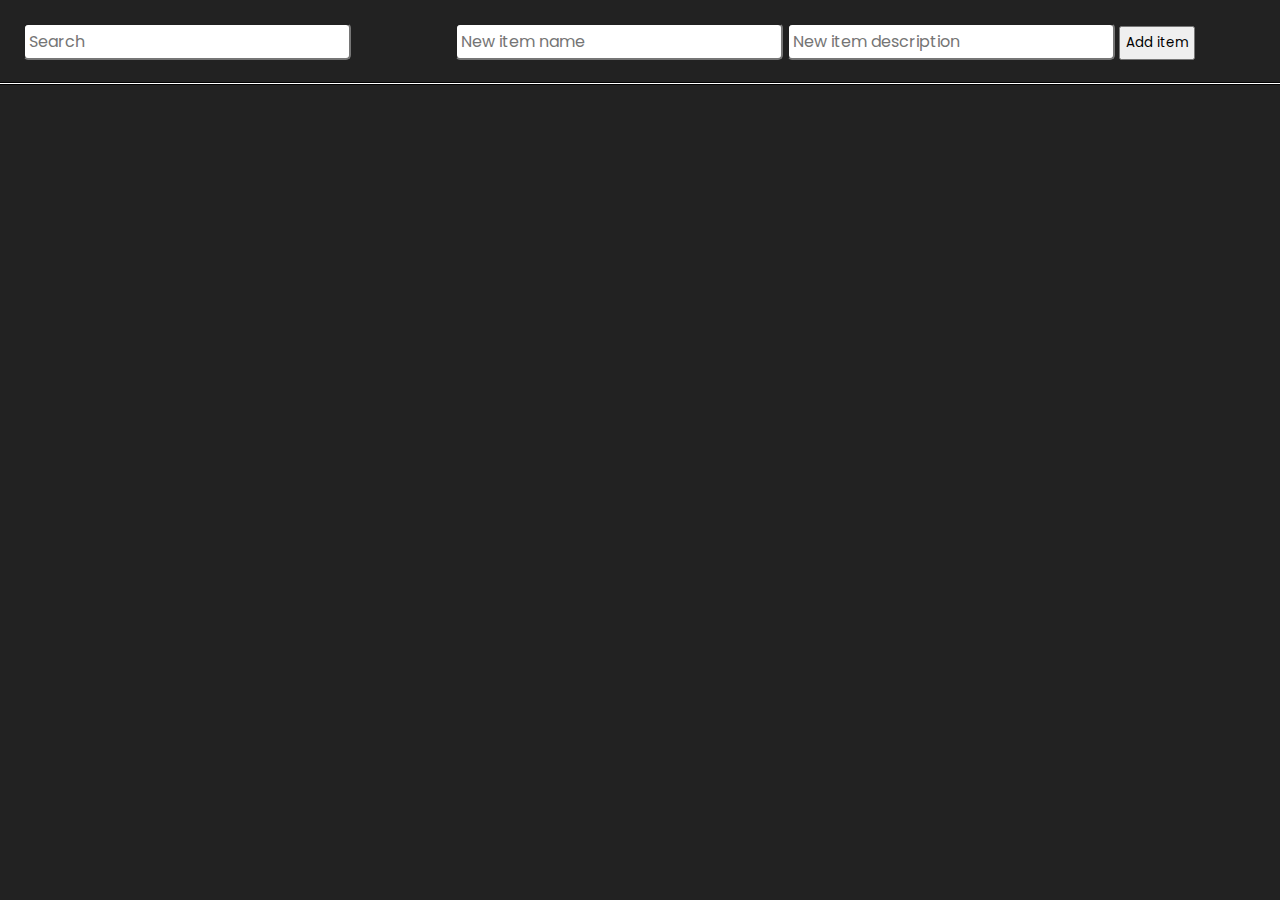
==== osrs/index.html @ 944c65d2 "commit" ====
<!DOCTYPE html>
<html lang="en">
  <head>
    <meta charset="UTF-8" />
    <meta http-equiv="X-UA-Compatible" content="ie=edge" />
    <meta name="viewport" content="width=device-width, initial-scale=1.0" />
    <link rel="stylesheet" href="./src/style.css" />
    <title>OSRS-Markttracker</title>
  </head>

  <body>
    <header>
        <input type="text" class="searchField" placeholder="Search" />
        <input type="text" class="newItemName" placeholder="New item name" />
        <input type="text" class="newItemDescription" placeholder="New item description" />
        <button class="addItemButton">Add item</button>
    </header>
    <main>
      <div class="searchResults">
        <div class="itemCards" data-item-cards-container></div>
        <script src="src/js/controller.js" type="module"></script>
      </div>
    </main>
    <footer></footer>
  </body>
</html>
---- osrs/src/style.css ----
/* Google Font Import - Poppins */
@import url('https://fonts.googleapis.com/css2?family=Poppins:wght@300;400;500;600;700&display=swap');

/* ----- Main ------------------------------ */
* {
  margin: 0;
  padding: 0;
  box-sizing: border-box;
  font-family: 'Poppins', sans-serif;
  padding: 0;
  box-sizing: border-box;
}

body {
  background-color: #222;
  overflow-y: hidden;
}

.search-wrapper {
  display: flex;
  flex-direction: column;
  gap: 0.25rem;
}

input {
  font-size: 1rem;
}
::-webkit-scrollbar-thumb {
  background: #fff;
  border-radius: 0px;
}

::-webkit-scrollbar {
  width: 10px;
}

::-webkit-scrollbar-track {
  box-shadow: inset 0 0 5px #111;
  border-radius: 0px;
}
/* ----- Karten ------------------------------ */

.card {
  box-shadow: 0 0 0 1px black, 0 0 0 2px #fff, 0 0 0 3px black;
  background-color: #222;
  padding: 0.5em;
  margin-left: 0.75em;
  margin: 1em 0em 1em 0.75em;
  border-radius: 5px;
}

.card > .name {
  color: #fff;
  margin-bottom: 0.5em;
}

.card > .info .icon {
  margin-bottom: auto;
}

.card > .info {
  display: flex;
}

.card > .info > .examine {
  margin-left: 0.5em;
  color: gray;
}

.cardContent {
  padding: 0.5em;
  margin: 0.3em;
  border-radius: 3px;
  color: #fff;
}

.cardContent > .name {
  color: #fff;
  margin-bottom: 0.5em;
}

.cardContent > .info .icon {
  margin-bottom: auto;
}

.cardContent > .info {
  display: flex;
}

.cardContent > .info > .examine {
  margin-left: 0.5em;
  color: gray;
}

.delete {
  text-align: center;
}

.deleteButton {
  margin-left: auto;
  padding: 5px 5px 5px 5px;
}

/* ----- searchView ------------------------------ */
.searchField {
  border-radius: 5px;
  padding: 0.25em;
}

header {
  padding: 2.5vh;
  margin: 0em;
  box-shadow: 0 0 0 1px black, 0 0 0 2px #fff, 0 0 0 3px black;
  background-color: #222;
}

/* ----- addButton -------------------------------- */
.newItemName {
  border-radius: 5px;
  padding: 0.25em;
  margin-left: 100px;
}

.newItemDescription {
  border-radius: 5px;
  padding: 0.25em;
}

.addItemButton {
  margin-left: auto;
  padding: 5px 5px 5px 5px;
}


/* ----- resultsView ------------------------------ */
.searchResults {
  height: 89.5vh;
  list-style: none;
  margin-top: 0.1em;
  padding-bottom: 1em;
  align-items: top;
  min-width: 300px;
  max-width: 500px;
  overflow: scroll;
  padding-right: 6px;
}

.searchResults::-webkit-scrollbar {
  display: none;
}
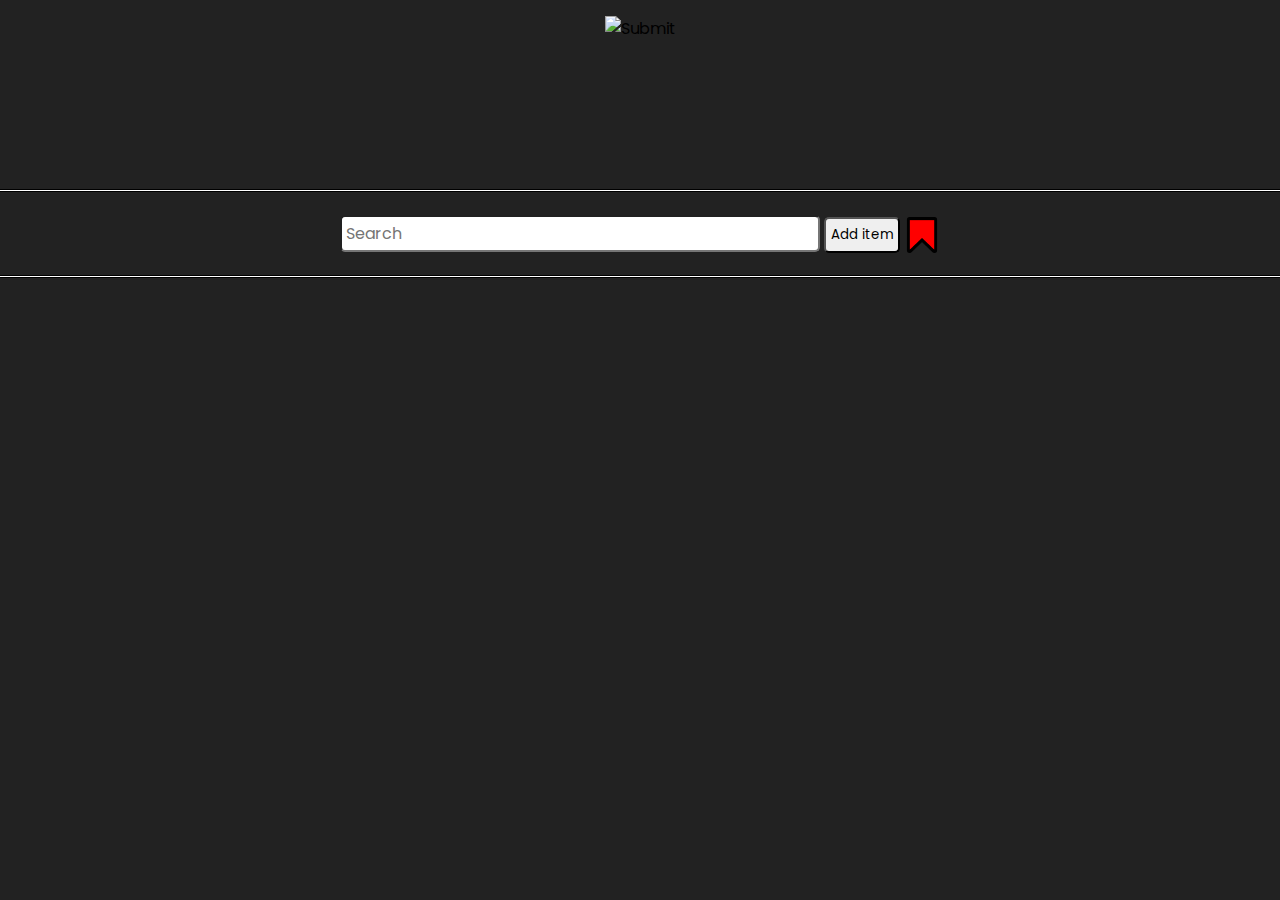
==== commit 7771e06e: "commit" ====
--- a/osrs/index.html
+++ b/osrs/index.html
@@ -9,18 +9,31 @@
   </head>
 
   <body>
+    <div class="logo">
+      <input class="logoImage" type="image" src="src/img/osrs_logo.png" />
+    </div>
     <header>
-        <input type="text" class="searchField" placeholder="Search" />
-        <input type="text" class="newItemName" placeholder="New item name" />
-        <input type="text" class="newItemDescription" placeholder="New item description" />
-        <button class="addItemButton">Add item</button>
+      <div class="head">
+        <input
+          type="text"
+          class="searchField"
+          placeholder="Search"
+          onfocus="this.value=''"
+        />
+        <button class="buttonSettings addButton">Add item</button>
+        <input
+          class="bookmarkCollection"
+          type="image"
+          src="src/img/bookmark.png"
+        />
+      </div>
     </header>
     <main>
       <div class="searchResults">
         <div class="itemCards" data-item-cards-container></div>
-        <script src="src/js/controller.js" type="module"></script>
       </div>
     </main>
     <footer></footer>
+    <script src="src/js/controller.js" type="module"></script>
   </body>
-</html>+</html>
--- a/osrs/src/style.css
+++ b/osrs/src/style.css
@@ -9,6 +9,35 @@
   font-family: 'Poppins', sans-serif;
   padding: 0;
   box-sizing: border-box;
+}
+
+.logo {
+  display: flex;
+  justify-content: center;
+  align-items: center;
+  padding-top: 1em;
+  padding-bottom: 1em;
+}
+
+.logoImage {
+  height: 10em;
+  width: auto;
+}
+
+.bookmarkCollection  {
+  height: 36px;
+  width: auto;
+  vertical-align: bottom;
+}
+
+.buttonSettings {
+  margin-left: auto;
+  padding: 6px 5px 6px 5px;
+  border-radius: 5px;
+}
+
+.searchResults {
+  margin-left: 0.46em;
 }
 
 body {
@@ -39,13 +68,16 @@
   border-radius: 0px;
 }
 /* ----- Karten ------------------------------ */
+.itemCards {
+  width: 50vw;
+  margin-bottom: 2em;
+}
 
 .card {
   box-shadow: 0 0 0 1px black, 0 0 0 2px #fff, 0 0 0 3px black;
   background-color: #222;
   padding: 0.5em;
-  margin-left: 0.75em;
-  margin: 1em 0em 1em 0.75em;
+  margin: 1em 0.75em 1em 0.75em;
   border-radius: 5px;
 }
 
@@ -92,19 +124,29 @@
   color: gray;
 }
 
-.delete {
+.deleteButton {
+  float: right;
+}
+
+.changeButton {
+  float: inline-start;
+}
+
+.changeAndDeleteButtonSettings {
+  justify-content: center;
+  text-align: center;
+  margin-top: 1.25em;
+}
+
+/* ----- searchView ------------------------------ */
+.head {
   text-align: center;
 }
 
-.deleteButton {
-  margin-left: auto;
-  padding: 5px 5px 5px 5px;
-}
-
-/* ----- searchView ------------------------------ */
 .searchField {
   border-radius: 5px;
   padding: 0.25em;
+  width: 30em;
 }
 
 header {
@@ -115,10 +157,13 @@
 }
 
 /* ----- addButton -------------------------------- */
+.newItemField {
+  float: right;
+}
+
 .newItemName {
   border-radius: 5px;
   padding: 0.25em;
-  margin-left: 100px;
 }
 
 .newItemDescription {
@@ -126,15 +171,16 @@
   padding: 0.25em;
 }
 
-.addItemButton {
-  margin-left: auto;
-  padding: 5px 5px 5px 5px;
-}
-
-
 /* ----- resultsView ------------------------------ */
 .searchResults {
-  height: 89.5vh;
+  display: flex;
+  justify-content: center;
+  align-items: flex-start;
+
+  overflow: scroll;
+  height: 500px;
+  margin-top: 10px;
+  /*
   list-style: none;
   margin-top: 0.1em;
   padding-bottom: 1em;
@@ -142,9 +188,9 @@
   min-width: 300px;
   max-width: 500px;
   overflow: scroll;
-  padding-right: 6px;
+  padding-right: 6px;*/
 }
 
 .searchResults::-webkit-scrollbar {
   display: none;
-}+}
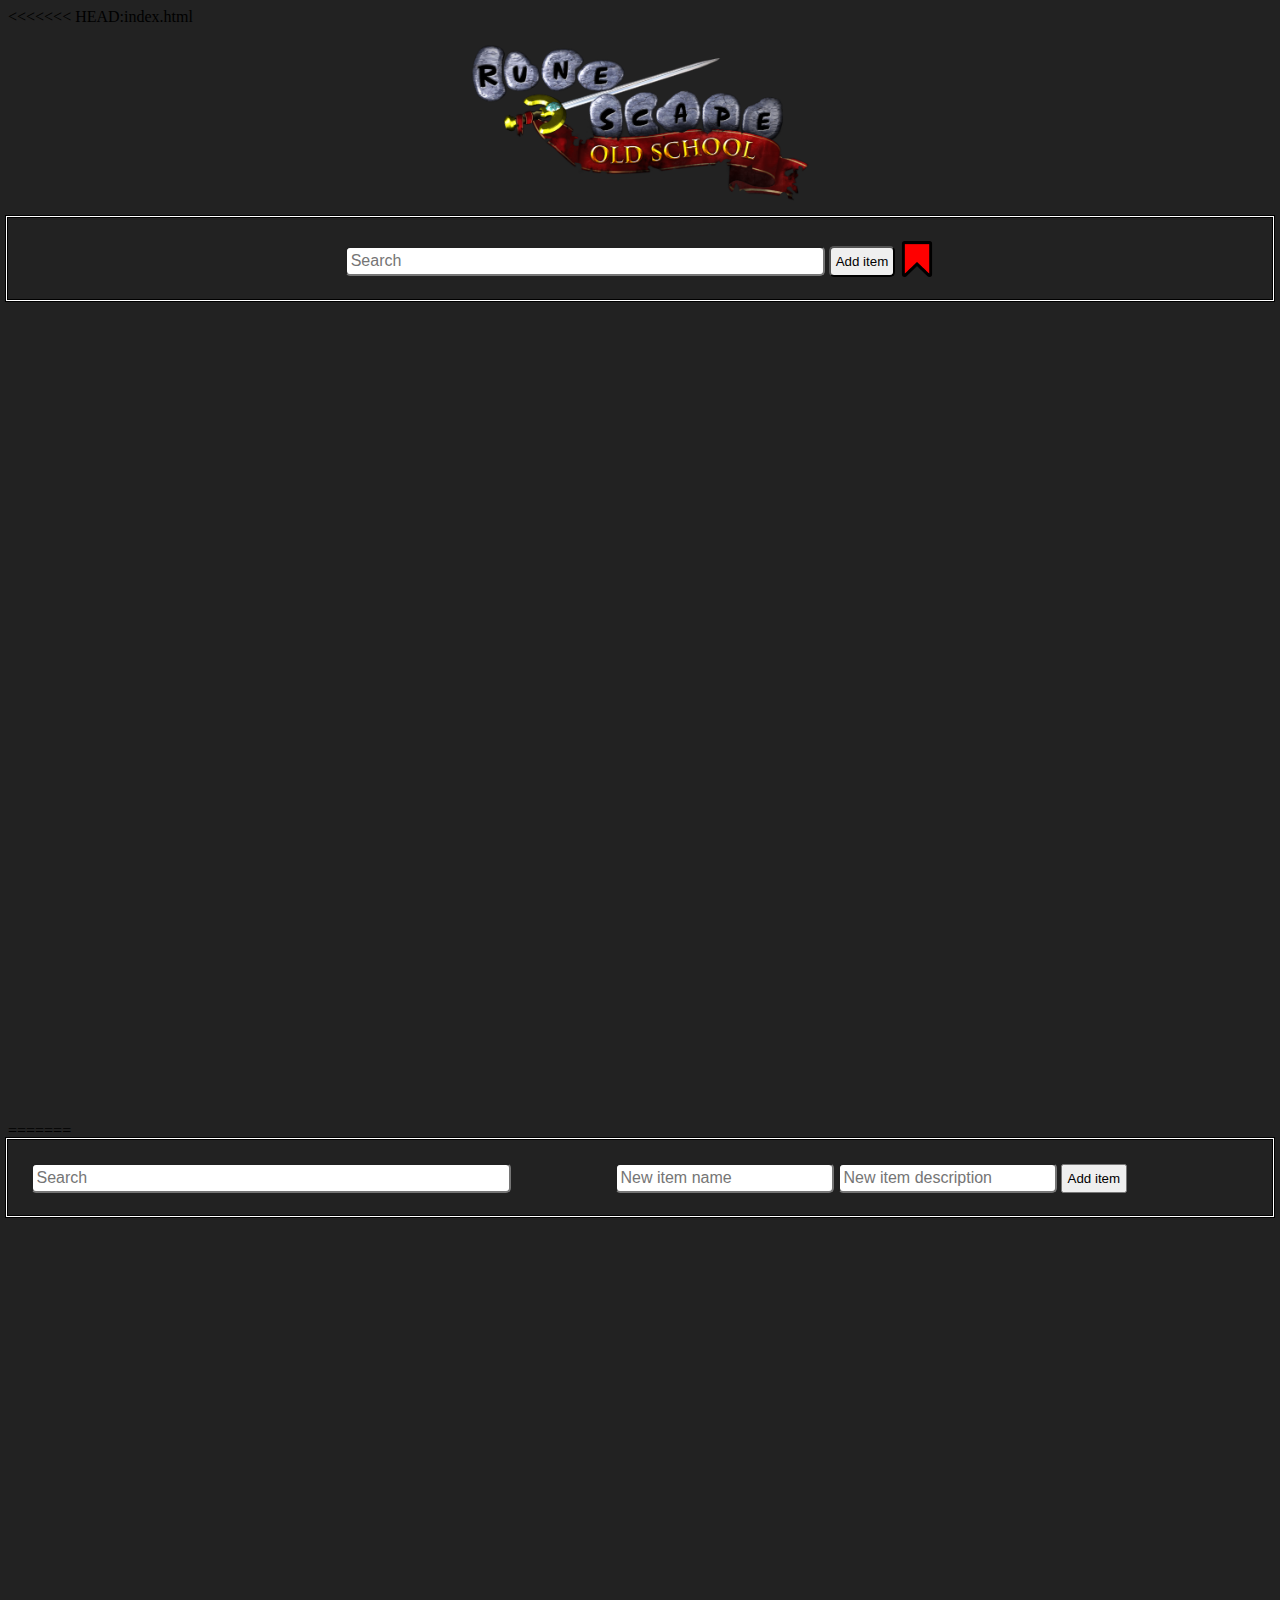
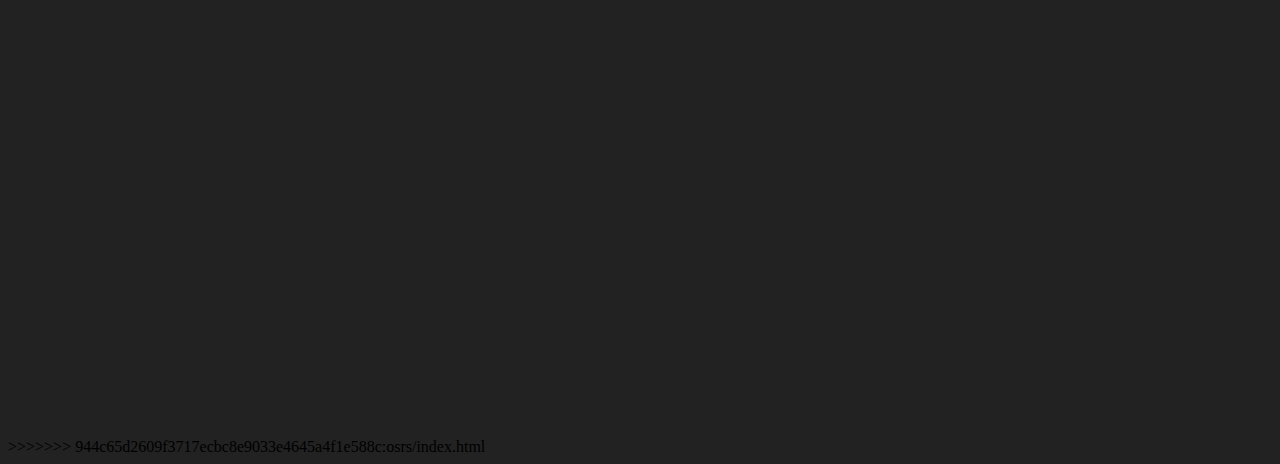
==== commit c4cd0dd7: "commit" ====
--- a/osrs/index.html
+++ b/osrs/index.html
@@ -1,3 +1,44 @@
+<<<<<<< HEAD:index.html
+<!DOCTYPE html>
+<html lang="en">
+  <head>
+    <meta charset="UTF-8" />
+    <meta http-equiv="X-UA-Compatible" content="ie=edge" />
+    <meta name="viewport" content="width=device-width, initial-scale=1.0" />
+    <link rel="stylesheet" href="./src/style.css" />
+    <title>OSRS-Markttracker</title>
+  </head>
+
+  <body>
+    <div class="logo">
+      <input class="logoImage" type="image" src="src/img/osrs_logo.png" />
+    </div>
+    <header>
+      <div class="head">
+        <input
+          type="text"
+          class="searchField"
+          placeholder="Search"
+          onfocus="this.value=''"
+        />
+        <button class="buttonSettings addButton">Add item</button>
+        <input
+          class="bookmarkCollection"
+          type="image"
+          src="src/img/bookmark.png"
+        />
+      </div>
+    </header>
+    <main>
+      <div class="searchResults">
+        <div class="itemCards" data-item-cards-container></div>
+      </div>
+    </main>
+    <footer></footer>
+    <script src="src/js/controller.js" type="module"></script>
+  </body>
+</html>
+=======
 <!DOCTYPE html>
 <html lang="en">
   <head>
@@ -9,31 +50,19 @@
   </head>
 
   <body>
-    <div class="logo">
-      <input class="logoImage" type="image" src="src/img/osrs_logo.png" />
-    </div>
     <header>
-      <div class="head">
-        <input
-          type="text"
-          class="searchField"
-          placeholder="Search"
-          onfocus="this.value=''"
-        />
-        <button class="buttonSettings addButton">Add item</button>
-        <input
-          class="bookmarkCollection"
-          type="image"
-          src="src/img/bookmark.png"
-        />
-      </div>
+        <input type="text" class="searchField" placeholder="Search" />
+        <input type="text" class="newItemName" placeholder="New item name" />
+        <input type="text" class="newItemDescription" placeholder="New item description" />
+        <button class="addItemButton">Add item</button>
     </header>
     <main>
       <div class="searchResults">
         <div class="itemCards" data-item-cards-container></div>
+        <script src="src/js/controller.js" type="module"></script>
       </div>
     </main>
     <footer></footer>
-    <script src="src/js/controller.js" type="module"></script>
   </body>
 </html>
+>>>>>>> 944c65d2609f3717ecbc8e9033e4645a4f1e588c:osrs/index.html
--- a/osrs/src/style.css
+++ b/osrs/src/style.css
@@ -1,3 +1,201 @@
+<<<<<<< HEAD:src/style.css
+/* Google Font Import - Poppins */
+@import url('https://fonts.googleapis.com/css2?family=Poppins:wght@300;400;500;600;700&display=swap');
+
+/* ----- Main ------------------------------ */
+* {
+  margin: 0;
+  padding: 0;
+  box-sizing: border-box;
+  font-family: 'Poppins', sans-serif;
+  padding: 0;
+  box-sizing: border-box;
+}
+
+.logo {
+  display: flex;
+  justify-content: center;
+  align-items: center;
+  padding-top: 1em;
+  padding-bottom: 1em;
+}
+
+.logoImage {
+  height: 10em;
+  width: auto;
+}
+
+.bookmarkCollection  {
+  height: 36px;
+  width: auto;
+  vertical-align: bottom;
+}
+
+.buttonSettings {
+  margin-left: auto;
+  padding: 6px 5px 6px 5px;
+  border-radius: 5px;
+}
+
+.searchResults {
+  margin-left: 0.46em;
+}
+
+body {
+  background-color: #222;
+  overflow-y: hidden;
+}
+
+.search-wrapper {
+  display: flex;
+  flex-direction: column;
+  gap: 0.25rem;
+}
+
+input {
+  font-size: 1rem;
+}
+::-webkit-scrollbar-thumb {
+  background: #fff;
+  border-radius: 0px;
+}
+
+::-webkit-scrollbar {
+  width: 10px;
+}
+
+::-webkit-scrollbar-track {
+  box-shadow: inset 0 0 5px #111;
+  border-radius: 0px;
+}
+/* ----- Karten ------------------------------ */
+.itemCards {
+  width: 50vw;
+  margin-bottom: 2em;
+}
+
+.card {
+  box-shadow: 0 0 0 1px black, 0 0 0 2px #fff, 0 0 0 3px black;
+  background-color: #222;
+  padding: 0.5em;
+  margin: 1em 0.75em 1em 0.75em;
+  border-radius: 5px;
+}
+
+.card > .name {
+  color: #fff;
+  margin-bottom: 0.5em;
+}
+
+.card > .info .icon {
+  margin-bottom: auto;
+}
+
+.card > .info {
+  display: flex;
+}
+
+.card > .info > .examine {
+  margin-left: 0.5em;
+  color: gray;
+}
+
+.cardContent {
+  padding: 0.5em;
+  margin: 0.3em;
+  border-radius: 3px;
+  color: #fff;
+}
+
+.cardContent > .name {
+  color: #fff;
+  margin-bottom: 0.5em;
+}
+
+.cardContent > .info .icon {
+  margin-bottom: auto;
+}
+
+.cardContent > .info {
+  display: flex;
+}
+
+.cardContent > .info > .examine {
+  margin-left: 0.5em;
+  color: gray;
+}
+
+.deleteButton {
+  float: right;
+}
+
+.changeButton {
+  float: inline-start;
+}
+
+.changeAndDeleteButtonSettings {
+  justify-content: center;
+  text-align: center;
+  margin-top: 1.25em;
+}
+
+/* ----- searchView ------------------------------ */
+.head {
+  text-align: center;
+}
+
+.searchField {
+  border-radius: 5px;
+  padding: 0.25em;
+  width: 30em;
+}
+
+header {
+  padding: 2.5vh;
+  margin: 0em;
+  box-shadow: 0 0 0 1px black, 0 0 0 2px #fff, 0 0 0 3px black;
+  background-color: #222;
+}
+
+/* ----- addButton -------------------------------- */
+.newItemField {
+  float: right;
+}
+
+.newItemName {
+  border-radius: 5px;
+  padding: 0.25em;
+}
+
+.newItemDescription {
+  border-radius: 5px;
+  padding: 0.25em;
+}
+
+/* ----- resultsView ------------------------------ */
+.searchResults {
+  display: flex;
+  justify-content: center;
+  align-items: flex-start;
+
+  overflow: scroll;
+  height: 500px;
+  margin-top: 10px;
+  /*
+  list-style: none;
+  margin-top: 0.1em;
+  padding-bottom: 1em;
+  align-items: top;
+  min-width: 300px;
+  max-width: 500px;
+  overflow: scroll;
+  padding-right: 6px;*/
+}
+
+.searchResults::-webkit-scrollbar {
+  display: none;
+}
+=======
 /* Google Font Import - Poppins */
 @import url('https://fonts.googleapis.com/css2?family=Poppins:wght@300;400;500;600;700&display=swap');
 
@@ -11,35 +209,6 @@
   box-sizing: border-box;
 }
 
-.logo {
-  display: flex;
-  justify-content: center;
-  align-items: center;
-  padding-top: 1em;
-  padding-bottom: 1em;
-}
-
-.logoImage {
-  height: 10em;
-  width: auto;
-}
-
-.bookmarkCollection  {
-  height: 36px;
-  width: auto;
-  vertical-align: bottom;
-}
-
-.buttonSettings {
-  margin-left: auto;
-  padding: 6px 5px 6px 5px;
-  border-radius: 5px;
-}
-
-.searchResults {
-  margin-left: 0.46em;
-}
-
 body {
   background-color: #222;
   overflow-y: hidden;
@@ -68,16 +237,13 @@
   border-radius: 0px;
 }
 /* ----- Karten ------------------------------ */
-.itemCards {
-  width: 50vw;
-  margin-bottom: 2em;
-}
 
 .card {
   box-shadow: 0 0 0 1px black, 0 0 0 2px #fff, 0 0 0 3px black;
   background-color: #222;
   padding: 0.5em;
-  margin: 1em 0.75em 1em 0.75em;
+  margin-left: 0.75em;
+  margin: 1em 0em 1em 0.75em;
   border-radius: 5px;
 }
 
@@ -124,29 +290,19 @@
   color: gray;
 }
 
+.delete {
+  text-align: center;
+}
+
 .deleteButton {
-  float: right;
-}
-
-.changeButton {
-  float: inline-start;
-}
-
-.changeAndDeleteButtonSettings {
-  justify-content: center;
-  text-align: center;
-  margin-top: 1.25em;
+  margin-left: auto;
+  padding: 5px 5px 5px 5px;
 }
 
 /* ----- searchView ------------------------------ */
-.head {
-  text-align: center;
-}
-
 .searchField {
   border-radius: 5px;
   padding: 0.25em;
-  width: 30em;
 }
 
 header {
@@ -157,13 +313,10 @@
 }
 
 /* ----- addButton -------------------------------- */
-.newItemField {
-  float: right;
-}
-
 .newItemName {
   border-radius: 5px;
   padding: 0.25em;
+  margin-left: 100px;
 }
 
 .newItemDescription {
@@ -171,16 +324,15 @@
   padding: 0.25em;
 }
 
+.addItemButton {
+  margin-left: auto;
+  padding: 5px 5px 5px 5px;
+}
+
+
 /* ----- resultsView ------------------------------ */
 .searchResults {
-  display: flex;
-  justify-content: center;
-  align-items: flex-start;
-
-  overflow: scroll;
-  height: 500px;
-  margin-top: 10px;
-  /*
+  height: 89.5vh;
   list-style: none;
   margin-top: 0.1em;
   padding-bottom: 1em;
@@ -188,9 +340,10 @@
   min-width: 300px;
   max-width: 500px;
   overflow: scroll;
-  padding-right: 6px;*/
+  padding-right: 6px;
 }
 
 .searchResults::-webkit-scrollbar {
   display: none;
 }
+>>>>>>> 944c65d2609f3717ecbc8e9033e4645a4f1e588c:osrs/src/style.css
--- a/osrs/src/style.css
+++ b/osrs/src/style.css
@@ -1,3 +1,201 @@
+<<<<<<< HEAD:src/style.css
+/* Google Font Import - Poppins */
+@import url('https://fonts.googleapis.com/css2?family=Poppins:wght@300;400;500;600;700&display=swap');
+
+/* ----- Main ------------------------------ */
+* {
+  margin: 0;
+  padding: 0;
+  box-sizing: border-box;
+  font-family: 'Poppins', sans-serif;
+  padding: 0;
+  box-sizing: border-box;
+}
+
+.logo {
+  display: flex;
+  justify-content: center;
+  align-items: center;
+  padding-top: 1em;
+  padding-bottom: 1em;
+}
+
+.logoImage {
+  height: 10em;
+  width: auto;
+}
+
+.bookmarkCollection  {
+  height: 36px;
+  width: auto;
+  vertical-align: bottom;
+}
+
+.buttonSettings {
+  margin-left: auto;
+  padding: 6px 5px 6px 5px;
+  border-radius: 5px;
+}
+
+.searchResults {
+  margin-left: 0.46em;
+}
+
+body {
+  background-color: #222;
+  overflow-y: hidden;
+}
+
+.search-wrapper {
+  display: flex;
+  flex-direction: column;
+  gap: 0.25rem;
+}
+
+input {
+  font-size: 1rem;
+}
+::-webkit-scrollbar-thumb {
+  background: #fff;
+  border-radius: 0px;
+}
+
+::-webkit-scrollbar {
+  width: 10px;
+}
+
+::-webkit-scrollbar-track {
+  box-shadow: inset 0 0 5px #111;
+  border-radius: 0px;
+}
+/* ----- Karten ------------------------------ */
+.itemCards {
+  width: 50vw;
+  margin-bottom: 2em;
+}
+
+.card {
+  box-shadow: 0 0 0 1px black, 0 0 0 2px #fff, 0 0 0 3px black;
+  background-color: #222;
+  padding: 0.5em;
+  margin: 1em 0.75em 1em 0.75em;
+  border-radius: 5px;
+}
+
+.card > .name {
+  color: #fff;
+  margin-bottom: 0.5em;
+}
+
+.card > .info .icon {
+  margin-bottom: auto;
+}
+
+.card > .info {
+  display: flex;
+}
+
+.card > .info > .examine {
+  margin-left: 0.5em;
+  color: gray;
+}
+
+.cardContent {
+  padding: 0.5em;
+  margin: 0.3em;
+  border-radius: 3px;
+  color: #fff;
+}
+
+.cardContent > .name {
+  color: #fff;
+  margin-bottom: 0.5em;
+}
+
+.cardContent > .info .icon {
+  margin-bottom: auto;
+}
+
+.cardContent > .info {
+  display: flex;
+}
+
+.cardContent > .info > .examine {
+  margin-left: 0.5em;
+  color: gray;
+}
+
+.deleteButton {
+  float: right;
+}
+
+.changeButton {
+  float: inline-start;
+}
+
+.changeAndDeleteButtonSettings {
+  justify-content: center;
+  text-align: center;
+  margin-top: 1.25em;
+}
+
+/* ----- searchView ------------------------------ */
+.head {
+  text-align: center;
+}
+
+.searchField {
+  border-radius: 5px;
+  padding: 0.25em;
+  width: 30em;
+}
+
+header {
+  padding: 2.5vh;
+  margin: 0em;
+  box-shadow: 0 0 0 1px black, 0 0 0 2px #fff, 0 0 0 3px black;
+  background-color: #222;
+}
+
+/* ----- addButton -------------------------------- */
+.newItemField {
+  float: right;
+}
+
+.newItemName {
+  border-radius: 5px;
+  padding: 0.25em;
+}
+
+.newItemDescription {
+  border-radius: 5px;
+  padding: 0.25em;
+}
+
+/* ----- resultsView ------------------------------ */
+.searchResults {
+  display: flex;
+  justify-content: center;
+  align-items: flex-start;
+
+  overflow: scroll;
+  height: 500px;
+  margin-top: 10px;
+  /*
+  list-style: none;
+  margin-top: 0.1em;
+  padding-bottom: 1em;
+  align-items: top;
+  min-width: 300px;
+  max-width: 500px;
+  overflow: scroll;
+  padding-right: 6px;*/
+}
+
+.searchResults::-webkit-scrollbar {
+  display: none;
+}
+=======
 /* Google Font Import - Poppins */
 @import url('https://fonts.googleapis.com/css2?family=Poppins:wght@300;400;500;600;700&display=swap');
 
@@ -11,35 +209,6 @@
   box-sizing: border-box;
 }
 
-.logo {
-  display: flex;
-  justify-content: center;
-  align-items: center;
-  padding-top: 1em;
-  padding-bottom: 1em;
-}
-
-.logoImage {
-  height: 10em;
-  width: auto;
-}
-
-.bookmarkCollection  {
-  height: 36px;
-  width: auto;
-  vertical-align: bottom;
-}
-
-.buttonSettings {
-  margin-left: auto;
-  padding: 6px 5px 6px 5px;
-  border-radius: 5px;
-}
-
-.searchResults {
-  margin-left: 0.46em;
-}
-
 body {
   background-color: #222;
   overflow-y: hidden;
@@ -68,16 +237,13 @@
   border-radius: 0px;
 }
 /* ----- Karten ------------------------------ */
-.itemCards {
-  width: 50vw;
-  margin-bottom: 2em;
-}
 
 .card {
   box-shadow: 0 0 0 1px black, 0 0 0 2px #fff, 0 0 0 3px black;
   background-color: #222;
   padding: 0.5em;
-  margin: 1em 0.75em 1em 0.75em;
+  margin-left: 0.75em;
+  margin: 1em 0em 1em 0.75em;
   border-radius: 5px;
 }
 
@@ -124,29 +290,19 @@
   color: gray;
 }
 
+.delete {
+  text-align: center;
+}
+
 .deleteButton {
-  float: right;
-}
-
-.changeButton {
-  float: inline-start;
-}
-
-.changeAndDeleteButtonSettings {
-  justify-content: center;
-  text-align: center;
-  margin-top: 1.25em;
+  margin-left: auto;
+  padding: 5px 5px 5px 5px;
 }
 
 /* ----- searchView ------------------------------ */
-.head {
-  text-align: center;
-}
-
 .searchField {
   border-radius: 5px;
   padding: 0.25em;
-  width: 30em;
 }
 
 header {
@@ -157,13 +313,10 @@
 }
 
 /* ----- addButton -------------------------------- */
-.newItemField {
-  float: right;
-}
-
 .newItemName {
   border-radius: 5px;
   padding: 0.25em;
+  margin-left: 100px;
 }
 
 .newItemDescription {
@@ -171,16 +324,15 @@
   padding: 0.25em;
 }
 
+.addItemButton {
+  margin-left: auto;
+  padding: 5px 5px 5px 5px;
+}
+
+
 /* ----- resultsView ------------------------------ */
 .searchResults {
-  display: flex;
-  justify-content: center;
-  align-items: flex-start;
-
-  overflow: scroll;
-  height: 500px;
-  margin-top: 10px;
-  /*
+  height: 89.5vh;
   list-style: none;
   margin-top: 0.1em;
   padding-bottom: 1em;
@@ -188,9 +340,10 @@
   min-width: 300px;
   max-width: 500px;
   overflow: scroll;
-  padding-right: 6px;*/
+  padding-right: 6px;
 }
 
 .searchResults::-webkit-scrollbar {
   display: none;
 }
+>>>>>>> 944c65d2609f3717ecbc8e9033e4645a4f1e588c:osrs/src/style.css
